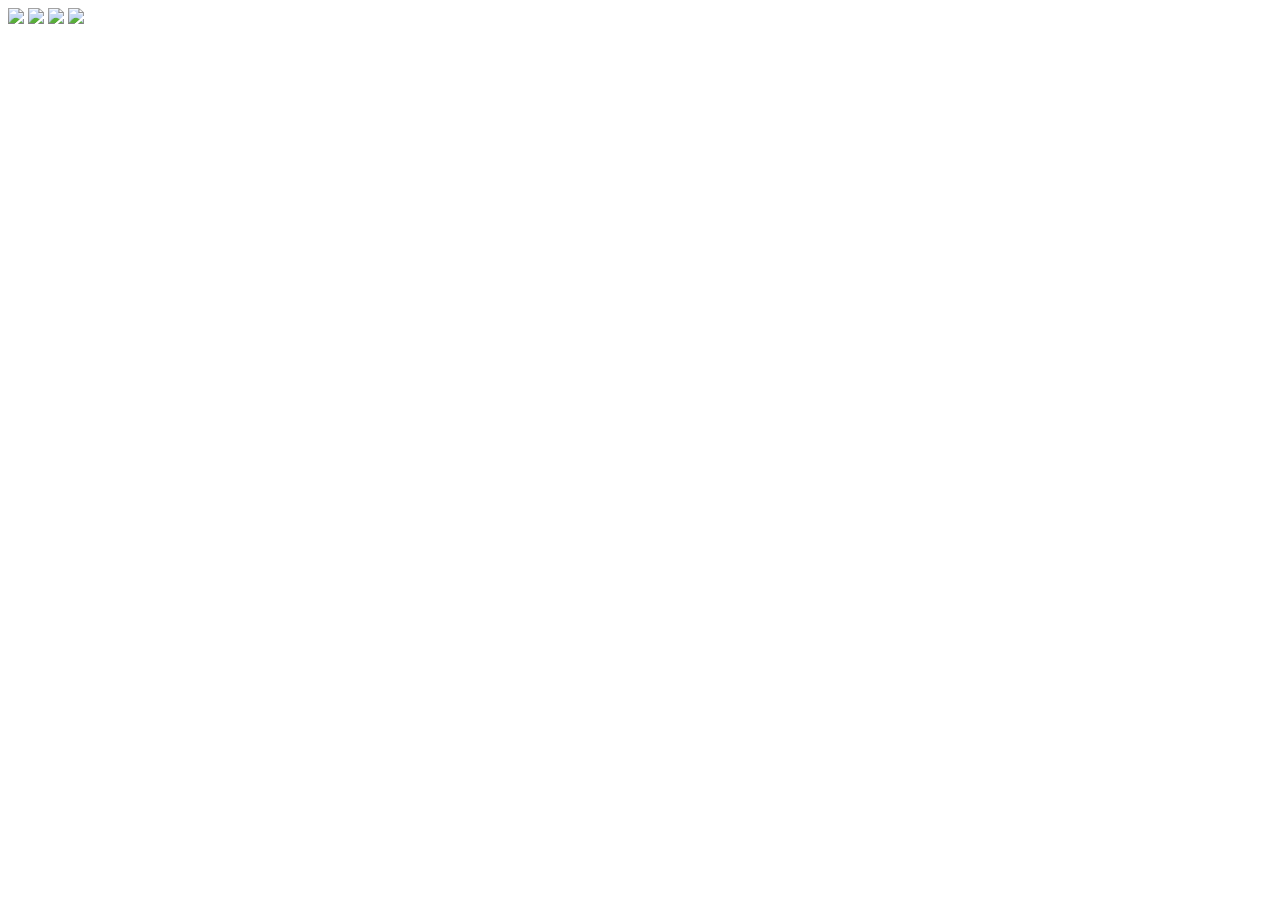
==== index.html @ 9f8ea052 "clean code" ====
<!DOCTYPE html>
<html>

<head>
    <meta charset="utf-8" />
    <meta http-equiv="X-UA-Compatible" content="IE=edge" />
    <title>ChromicDuo EmeraldFuture</title>
    <script src="./src/p5.min.js"></script>
    <script src="./src/p5.dom.min.js"></script>
    <script src="./src/p5.sound.js"></script>

    <script src="https://aframe.io/releases/1.0.4/aframe.min.js"></script>
    <script src="https://unpkg.com/aframe-look-at-component@0.8.0/dist/aframe-look-at-component.min.js"></script>
    <script src="https://raw.githack.com/AR-js-org/AR.js/master/aframe/build/aframe-ar-nft.js"></script>
    <script src="play-all-model-animation.js"></script>
    <script src="./src/displacement-offset-shader.js"></script>

    <style src="style.css"></style>
</head>

<body>


    <a-scene vr-mode-ui="enabled: false" arjs="sourceType: webcam; debugUIEnabled: false;">

        <a-assets>
            <img id="water-normal"
                src="//raw.githubusercontent.com/mrdoob/three.js/dev/examples/textures/waternormals.jpg"
                crossorigin="anonymous" />

            <img id="boxTexture" src="https://i.imgur.com/mYmmbrp.jpg">
            <img id="skyTexture" src="https://cdn.aframe.io/360-image-gallery-boilerplate/img/sechelt.jpg">
            <img id="groundTexture" src="https://cdn.aframe.io/a-painter/images/floor.jpg">
            <a-asset-item id="flower" src="./assets/flower/scene.gltf"></a-asset-item>
            <a-asset-item id="bird" src="./assets/bird/scene.gltf"></a-asset-item>
            <a-asset-item id="butterfly" src="./assets/butterfly/butterfly.gltf"></a-asset-item>

        </a-assets>

        <a-entity id="newEntity" rotation="180 90 0" scale="2"
            animation="property: rotation; to: 20 -360 -180; loop: true; dur: 50000">
        </a-entity>

        <a-light type="ambient" intensity="1" color="#445451"></a-light>
        <a-light type="area" intensity="0.2" position="2 4 4"></a-light>

        <a-camera gps-camera rotation-reader> </a-camera>
    </a-scene>


</body>



<script>
    let song;
    let fft, filter, spectrum, level, soundfile, amplitude, scaleVal;

    function preload() {
        song = loadSound('./assets/Point10.mp3');
    }

    function setup() {
        song.play();
        //song.loop(); // song is ready to play during setup() because it was loaded during preload
        fft = new p5.FFT();
        amplitude = new p5.Amplitude();
        soundfile = new p5.SoundFile();
        randX = random(-20, 30);
        randY = random(-5, 15);
        randZ = random(-20, 20);
    }

    function showCredits() {
        console.log("thank you for listening");
    }
    //create a new entity in the scene 
    function draw() {

        // frameRate(2);
        spectrum = fft.analyze();
        level = amplitude.getLevel();
        console.log('level is ', level);
        // map the value to the following value for scale? can increase the speed of rotation too? 
        // when the scaleval is up, the amount of stuff gets x times more 
        scaleVal = map(level, 0, 1, 1.5, 10); //mostly 1- 6 
        console.log("scaleval is ", scaleVal);
        populate(scaleVal);
        song.onended(showCredits); // it works 

    }

    let set = 10;
    let newEntity = document.getElementById('newEntity');

    let sphere = document.createElement('a-sphere'); //creating child for entity 
    let anim = document.createElement('a-animation');
    sphere = document.createElement('a-sphere'); //creating child for entity 
    anim = document.createElement('a-animation');
    sphere1 = document.createElement('a-sphere'); //creating child for entity 
    anim1 = document.createElement('a-animation');
    sphere2 = document.createElement('a-sphere'); //creating child for entity 
    anim2 = document.createElement('a-animation');
    sphere3 = document.createElement('a-sphere'); //creating child for entity 
    anim3 = document.createElement('a-animation');
    sphere4 = document.createElement('a-sphere'); //creating child for entity 
    anim4 = document.createElement('a-animation');
    sphere5 = document.createElement('a-sphere'); //creating child for entity 
    anim5 = document.createElement('a-animation');
    sphere6 = document.createElement('a-sphere'); //creating child for entity 
    anim6 = document.createElement('a-animation');
    sphere7 = document.createElement('a-sphere'); //creating child for entity 
    anim7 = document.createElement('a-animation');

    let animations = [anim,anim1,anim2,anim3,anim4,anim5,anim6,anim7];
    let spheres = [sphere,sphere1,sphere2,sphere3,sphere4,sphere5,sphere6,sphere7];

    // let spheres =[sphere,sphere1,sphere2,sphere3];
    // let animations =[anim,anim1,anim2,anim3];

    function Sphere(sphere, anim, scaleVal, delayTime, randX, randY, randZ) {

        sphere.id = "sphere";
        sphere.object3D.position.set(randX, randY, randZ);
        sphere.object3D.scale.set(scaleVal, scaleVal, scaleVal);
        sphere.setAttribute('material', 'shader: displacement-offset');
        sphere.setAttribute('segment-height', 50 * scaleVal);
        sphere.setAttribute('segment-width', 50 * scaleVal);
        // sphere.setAttribute('scale', '1 1 1 ');
        sphere.setAttribute('myoffset-updater');
        sphere.setAttribute('material', 'shader: displacement-offset');
        anim.setAttribute('direction', 'alternate-reverse');
        anim.setAttribute('attribute', 'rotation');
        anim.setAttribute('dur', 50 * scaleVal); // could be slower 
        anim.setAttribute('from', '1 1 1'); // could be slower 
        anim.setAttribute('to', `${scaleVal},${scaleVal},${scaleVal}`); // could be slower 
        anim.setAttribute('repeat', '0'); // could be slower 
        anim.setAttribute('easing', 'indefinite'); // could be slower 
        anim.setAttribute('delay', 5000 * delayTime); // could be slower 

        sphere.appendChild(anim);
    }


    // can create different shapes and set it up at differnt times 

    function populate(scaleVal) {


        let delayTime = 2 * scaleVal;

        if (scaleVal < 3) {
            Sphere(sphere, anim, scaleVal, delayTime, 5 * randX, 0, 0);
            Sphere(sphere1, anim1, scaleVal / 2, delayTime, 3, 2 * randY, 0);
            Sphere(sphere2, anim2, scaleVal / 3, delayTime, 0, 8, randZ);
            Sphere(sphere3, anim3, scaleVal, delayTime * 3, 2 - randX, 8, 0);
        } else {
            Sphere(sphere, anim, scaleVal, delayTime, 5 * randX, 0, 0);
            Sphere(sphere1, anim1, scaleVal / 2, delayTime, 3, 2 * randY, 0);
            Sphere(sphere2, anim2, scaleVal / 3, delayTime, 0, 8, randZ);
            Sphere(sphere3, anim3, scaleVal, delayTime * 3, 2 - randX, 8, 20);
            Sphere(sphere4, anim4, scaleVal, delayTime, 10 * randX, randZ, randY);
            Sphere(sphere5, anim5, scaleVal / 2, delayTime, -3, 3 * randY, -2);
            Sphere(sphere6, anim6, scaleVal / 3, delayTime, 10, 8, randZ);
            Sphere(sphere7, anim7, scaleVal, delayTime * 3, 2 - randX, 8, -20);
        }


    }

    spheres.forEach(element => {
        newEntity.appendChild(element);
    });


    

    AFRAME.registerComponent('modify-materials', {
        init: function () {
            // Wait for model to load.
            this.el.addEventListener('model-loaded', () => {
                // Grab the mesh / scene.
                const obj = this.el.getObject3D('mesh');
                // Go over the submeshes and modify materials we want.
                obj.traverse(node => {
                    if (node.name.indexOf('ship') !== -1) {
                        // node.material.color.set('red');
                    }

                });
            });
        }
    });
</script>

</html>
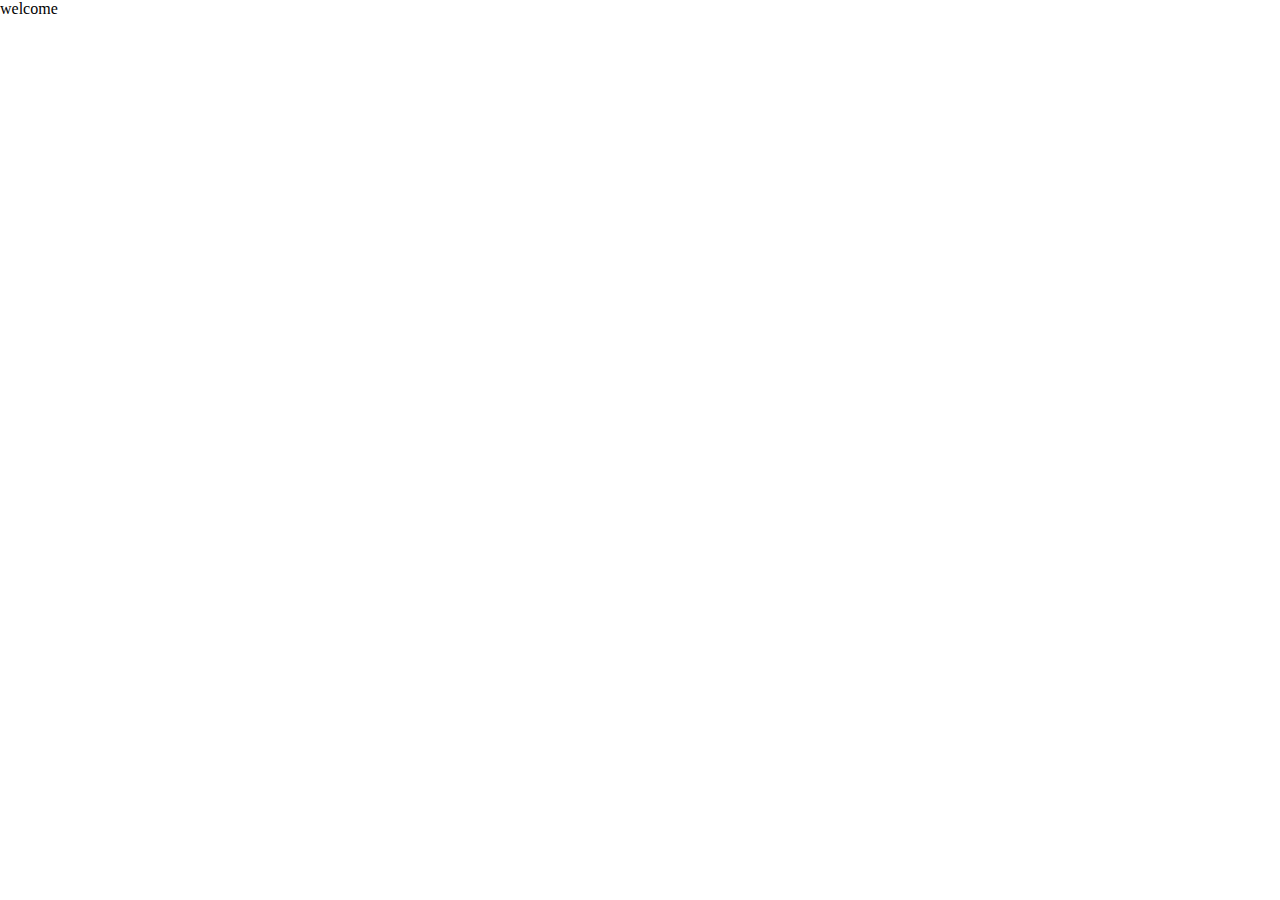
==== commit 86ff65c1: "add outro credit screen" ====
--- a/index.html
+++ b/index.html
@@ -14,38 +14,154 @@
     <script src="https://raw.githack.com/AR-js-org/AR.js/master/aframe/build/aframe-ar-nft.js"></script>
     <script src="play-all-model-animation.js"></script>
     <script src="./src/displacement-offset-shader.js"></script>
-
-    <style src="style.css"></style>
+    <script src="./src/shader-grid-glitch.js"></script>
+    <link rel="stylesheet" href="./styles.css">
+
+    <!-- adding google analytics -->
+
 </head>
+<style>
+    * {
+        margin: 0;
+        padding: 0;
+
+    }
+
+    .a-loader-title {
+        color: red;
+        display: block;
+        width: 100vw;
+        height: 100vh;
+
+    }
+
+
+
+    /* #intro {
+    width: 100vw;
+    height: 100vh;
+    position: fixed;
+    text-align: left;
+    z-index: -1;
+    display: block;
+    overflow: hidden;
+    background: green;
+} */
+
+
+    #credits {
+        background-color: black;
+        color: white;
+        display: none;
+        width: 100%;
+        height: 100%;
+        position: fixed;
+        left: 0;
+        bottom: 0;
+        z-index: 10000;
+        overflow: hidden
+    }
+
+    .center {
+        margin: 0 auto;
+        border: 3px solid green;
+        width: auto;
+        height: 100vh;
+        padding: 10%;
+
+    }
+
+    .center p,
+    .center h1 {
+        padding: 10% 0;
+        font-size: large;
+
+        font-family: 'Lucida Sans', 'Lucida Sans Regular', 'Lucida Grande', 'Lucida Sans Unicode', Geneva, Verdana, sans-serif;
+    }
+
+    .center h1 {
+        font-size: xx-large;
+    }
+
+
+    .myButton {
+        box-shadow: inset 0px 1px 40px 0px #ffffff;
+        background: linear-gradient(to bottom, #ffffff 5%, #f6f6f6 100%);
+        background-color: #ffffff;
+        border-radius: 6px;
+        border: 1px solid #dcdcdc;
+        display: inline-block;
+        cursor: pointer;
+        color: #666666;
+        font-family: Georgia;
+        font-size: 22px;
+        font-weight: bold;
+        padding: 16px 48px;
+        text-decoration: none;
+        text-shadow: 0px 0px 0px #ffffff;
+        position: relative;
+    }
+
+    .myButton:hover {
+        background: linear-gradient(to bottom, #f6f6f6 5%, #ffffff 100%);
+        background-color: #f6f6f6;
+    }
+
+    .myButton:active {
+        position: relative;
+        top: 1px;
+    }
+</style>
 
 <body>
 
 
-    <a-scene vr-mode-ui="enabled: false" arjs="sourceType: webcam; debugUIEnabled: false;">
-
-        <a-assets>
-            <img id="water-normal"
-                src="//raw.githubusercontent.com/mrdoob/three.js/dev/examples/textures/waternormals.jpg"
-                crossorigin="anonymous" />
-
-            <img id="boxTexture" src="https://i.imgur.com/mYmmbrp.jpg">
-            <img id="skyTexture" src="https://cdn.aframe.io/360-image-gallery-boilerplate/img/sechelt.jpg">
-            <img id="groundTexture" src="https://cdn.aframe.io/a-painter/images/floor.jpg">
-            <a-asset-item id="flower" src="./assets/flower/scene.gltf"></a-asset-item>
-            <a-asset-item id="bird" src="./assets/bird/scene.gltf"></a-asset-item>
-            <a-asset-item id="butterfly" src="./assets/butterfly/butterfly.gltf"></a-asset-item>
-
-        </a-assets>
-
-        <a-entity id="newEntity" rotation="180 90 0" scale="2"
-            animation="property: rotation; to: 20 -360 -180; loop: true; dur: 50000">
-        </a-entity>
-
-        <a-light type="ambient" intensity="1" color="#445451"></a-light>
-        <a-light type="area" intensity="0.2" position="2 4 4"></a-light>
-
-        <a-camera gps-camera rotation-reader> </a-camera>
-    </a-scene>
+    <div id="intro">
+        <div id="myButton">welcome</div>
+    </div>
+    <!-- <div id="intro" style="width: 100%; height: 100%; position: fixed; left: 0; top: 0; z-index: -1; overflow: hidden">
+        <div id="htmlElement" style="background: #F8F8F8; color: #333; font-size: 48px">Welcome to!</div>
+    </div>
+-->
+<!-- the background is still camera -->
+    <div id="embeddedScene" style="z-index:-1;display:block;">
+        <a-scene id="scene"
+            loading-screen=" dotsColor:lightblue;backgroundColor: lightblue; enabled: false;autoplay:false;"
+            vr-mode-ui="enabled: false" arjs="sourceType: webcam; debugUIEnabled: false;autoplay:false;">
+
+
+            <a-entity id="newEntity" rotation="180 90 0" scale="2"
+                animation="property: rotation; to: 20 -360 -180; loop: true; dur: 50000">
+            </a-entity>
+
+            <a-light type="ambient" intensity="1" color="#445451"></a-light>
+            <a-light type="area" intensity="0.2" position="2 4 4"></a-light>
+            <a-entity geometry="primitive: plane; width: 20; height: auto" material="color: blue"
+                text="value: This text will be 4 units wide."></a-entity>
+            <a-camera gps-camera rotation-reader> </a-camera>
+        </a-scene>
+ 
+    </div>
+
+    <div id="credits">
+
+        <div class="center">
+
+            <h1>Emerald Futures</h1>
+            <p> Thank you for the journey.</p>
+
+            <p> WebAR by <a href="https://yitingliu.com/"> Yiting Liu</a> </p>
+
+            <p> Pieces made by <a href="https://www.instagram.com/chromic_duo/">Chromic Duo</a> (<a
+                    href="https://www.instagram.com/whylucywhy/">Lucy Yao</a>, <a
+                    href="https://www.instagram.com/etaa.dorothy/">Dorothy Chan</a>)
+            </p>
+            <p> In collaboration with <a href="https://nyphil.org/">NYC Philharmonic</a> </p>
+        </div>
+    </div>
+
+
+
 
 
 </body>
@@ -55,41 +171,6 @@
 <script>
     let song;
     let fft, filter, spectrum, level, soundfile, amplitude, scaleVal;
-
-    function preload() {
-        song = loadSound('./assets/Point10.mp3');
-    }
-
-    function setup() {
-        song.play();
-        //song.loop(); // song is ready to play during setup() because it was loaded during preload
-        fft = new p5.FFT();
-        amplitude = new p5.Amplitude();
-        soundfile = new p5.SoundFile();
-        randX = random(-20, 30);
-        randY = random(-5, 15);
-        randZ = random(-20, 20);
-    }
-
-    function showCredits() {
-        console.log("thank you for listening");
-    }
-    //create a new entity in the scene 
-    function draw() {
-
-        // frameRate(2);
-        spectrum = fft.analyze();
-        level = amplitude.getLevel();
-        console.log('level is ', level);
-        // map the value to the following value for scale? can increase the speed of rotation too? 
-        // when the scaleval is up, the amount of stuff gets x times more 
-        scaleVal = map(level, 0, 1, 1.5, 10); //mostly 1- 6 
-        console.log("scaleval is ", scaleVal);
-        populate(scaleVal);
-        song.onended(showCredits); // it works 
-
-    }
-
     let set = 10;
     let newEntity = document.getElementById('newEntity');
 
@@ -112,26 +193,91 @@
     sphere7 = document.createElement('a-sphere'); //creating child for entity 
     anim7 = document.createElement('a-animation');
 
-    let animations = [anim,anim1,anim2,anim3,anim4,anim5,anim6,anim7];
-    let spheres = [sphere,sphere1,sphere2,sphere3,sphere4,sphere5,sphere6,sphere7];
+    let animations = [anim, anim1, anim2, anim3, anim4, anim5, anim6, anim7];
+    let spheres = [sphere, sphere1, sphere2, sphere3, sphere4, sphere5, sphere6, sphere7];
+    let credits = document.getElementById("credits");
+
+    let btn = document.getElementById("myButton");
+    let scene = document.getElementById("scene");
+
+    function preload() {
+        song = loadSound('./assets/Point10.mp3');
+    }
+
+    function setup() {
+        song.play();
+        //song.loop(); // song is ready to play during setup() because it was loaded during preload
+        fft = new p5.FFT();
+        amplitude = new p5.Amplitude();
+        soundfile = new p5.SoundFile();
+
+    }
+
+
+    function keyPressed() {
+        if (keyCode === LEFT_ARROW) {
+
+            showCredits();
+        }
+    }
+
+    let embeddedScene=document.getElementById("embeddedScene");
+    function showCredits() {
+
+
+        //or add a 3d element 
+        // clear all the spheres? 
+
+        if (embeddedScene.style.display == "block") {
+            embeddedScene.style.display = "none";
+        } else {
+            embeddedScene.style.display = "block";
+        }
+
+
+        if (credits.style.display == "none") {
+            credits.style.display = "block";
+        } else {
+            credits.style.display = "none";
+        }
+
+        spheres = [];
+        animations = [];
+
+        console.log("thank you for listening");
+        console.log("spheres[]", spheres);
+        console.log("animations[]", animations);
+    }
+    //create a new entity in the scene 
+    function draw() {
+
+        spectrum = fft.analyze();
+        level = amplitude.getLevel();
+
+        scaleVal = map(level, 0, 1, 1.5, 10); //mostly 1- 6 
+        populate(scaleVal);
+        frameRate(2);
+        song.onended(showCredits); // it works 
+
+    }
+
 
     // let spheres =[sphere,sphere1,sphere2,sphere3];
     // let animations =[anim,anim1,anim2,anim3];
 
-    function Sphere(sphere, anim, scaleVal, delayTime, randX, randY, randZ) {
+    function Sphere(sphere, anim, scaleVal, delayTime, randX, randY, randZ, shader) {
 
         sphere.id = "sphere";
+
         sphere.object3D.position.set(randX, randY, randZ);
         sphere.object3D.scale.set(scaleVal, scaleVal, scaleVal);
-        sphere.setAttribute('material', 'shader: displacement-offset');
         sphere.setAttribute('segment-height', 50 * scaleVal);
         sphere.setAttribute('segment-width', 50 * scaleVal);
-        // sphere.setAttribute('scale', '1 1 1 ');
         sphere.setAttribute('myoffset-updater');
-        sphere.setAttribute('material', 'shader: displacement-offset');
+        sphere.setAttribute('material', shader);
         anim.setAttribute('direction', 'alternate-reverse');
         anim.setAttribute('attribute', 'rotation');
-        anim.setAttribute('dur', 50 * scaleVal); // could be slower 
+        anim.setAttribute('dur', 500 * scaleVal); // could be slower 
         anim.setAttribute('from', '1 1 1'); // could be slower 
         anim.setAttribute('to', `${scaleVal},${scaleVal},${scaleVal}`); // could be slower 
         anim.setAttribute('repeat', '0'); // could be slower 
@@ -141,30 +287,64 @@
         sphere.appendChild(anim);
     }
 
-
     // can create different shapes and set it up at differnt times 
 
     function populate(scaleVal) {
 
-
         let delayTime = 2 * scaleVal;
 
-        if (scaleVal < 3) {
-            Sphere(sphere, anim, scaleVal, delayTime, 5 * randX, 0, 0);
-            Sphere(sphere1, anim1, scaleVal / 2, delayTime, 3, 2 * randY, 0);
-            Sphere(sphere2, anim2, scaleVal / 3, delayTime, 0, 8, randZ);
-            Sphere(sphere3, anim3, scaleVal, delayTime * 3, 2 - randX, 8, 0);
-        } else {
-            Sphere(sphere, anim, scaleVal, delayTime, 5 * randX, 0, 0);
-            Sphere(sphere1, anim1, scaleVal / 2, delayTime, 3, 2 * randY, 0);
-            Sphere(sphere2, anim2, scaleVal / 3, delayTime, 0, 8, randZ);
-            Sphere(sphere3, anim3, scaleVal, delayTime * 3, 2 - randX, 8, 20);
-            Sphere(sphere4, anim4, scaleVal, delayTime, 10 * randX, randZ, randY);
-            Sphere(sphere5, anim5, scaleVal / 2, delayTime, -3, 3 * randY, -2);
-            Sphere(sphere6, anim6, scaleVal / 3, delayTime, 10, 8, randZ);
-            Sphere(sphere7, anim7, scaleVal, delayTime * 3, 2 - randX, 8, -20);
-        }
-
+        if (spheres != null && animations != null) {
+            spheres.forEach(sphere => {
+                animations.forEach(anim => {
+                    randX = random(-20, 20);
+                    randY = random(-5, 15);
+                    randZ = random(-20, 20);
+                    let selectedCol = ['lightblue', 'lightgreen', 'lightpurple'];
+                    let shader, x, y, z;
+                    let scale = 1;
+                    if (scaleVal < 3) {
+
+                        scale = 1;
+                        shader = `shader: displacement-offset;color:${selectedCol[floor(scaleVal-1)]};`;
+                        x = 5;
+                        y = 3;
+                        z = scaleVal;
+
+                        // Sphere(sphere, anim, 1, delayTime,scaleVal*5, scaleVal*3, scaleVal,
+                        //     `shader: displacement-offset;color:${selectedCol[floor(scaleVal-1)]};`);
+                    } else {
+                        // Sphere(sphere, anim, scaleVal, delayTime, randX * scaleVal, randY, randZ,
+                        //     'shader:grid-glitch; color: purple ;timeMsec:20000');
+
+                        scale = scaleVal;
+                        shader = 'shader:grid-glitch; color: purple ;timeMsec:20000';
+                        x = randX;
+                        y = randY;
+                        z = scaleVal * randZ;
+
+                    }
+                    Sphere(sphere, anim, scale, delayTime, x, y, z, shader);
+
+                });
+            });
+
+        }
+
+        // if (scaleVal < 3) {
+        //     Sphere(sphere, anim, scaleVal, delayTime, 5 * randX, 0, 0);
+        //     Sphere(sphere1, anim1, scaleVal / 2, delayTime, 3, 2 * randY, 0);
+        //     Sphere(sphere2, anim2, scaleVal / 3, delayTime, 0, 8, randZ);
+        //     Sphere(sphere3, anim3, scaleVal, delayTime * 3, 2 - randX, 8, 0);
+        // } else {
+        //     Sphere(sphere, anim, scaleVal, delayTime, 5 * randX, 0, 0);
+        //     Sphere(sphere1, anim1, scaleVal / 2, delayTime, 3, 2 * randY, 0);
+        //     Sphere(sphere2, anim2, scaleVal / 3, delayTime, 0, 8, randZ);
+        //     Sphere(sphere3, anim3, scaleVal, delayTime * 3, 2 - randX, 8, 20);
+        //     Sphere(sphere4, anim4, scaleVal, delayTime, 10 * randX, randZ, randY);
+        //     Sphere(sphere5, anim5, scaleVal / 2, delayTime, -3, 3 * randY, -2);
+        //     Sphere(sphere6, anim6, scaleVal / 3, delayTime, 10, 8, randZ);
+        //     Sphere(sphere7, anim7, scaleVal, delayTime * 3, 2 - randX, 8, -20);
+        // }
 
     }
 
@@ -173,24 +353,26 @@
     });
 
 
-    
-
-    AFRAME.registerComponent('modify-materials', {
-        init: function () {
-            // Wait for model to load.
-            this.el.addEventListener('model-loaded', () => {
-                // Grab the mesh / scene.
-                const obj = this.el.getObject3D('mesh');
-                // Go over the submeshes and modify materials we want.
-                obj.traverse(node => {
-                    if (node.name.indexOf('ship') !== -1) {
-                        // node.material.color.set('red');
-                    }
-
-                });
-            });
-        }
-    });
+    btn.onclick = showVideo();
+
+
+
+    //not working 
+    function showVideo() {
+
+        // arjs="sourceType: webcam; debugUIEnabled: false; autoplay:false;"
+
+        if (scene.onload) {
+
+            scene.setAttribute('arjs', 'autoplay:true');
+        }
+        console.log('scene is ', scene);
+
+
+
+    }
 </script>
 
+
+
 </html>